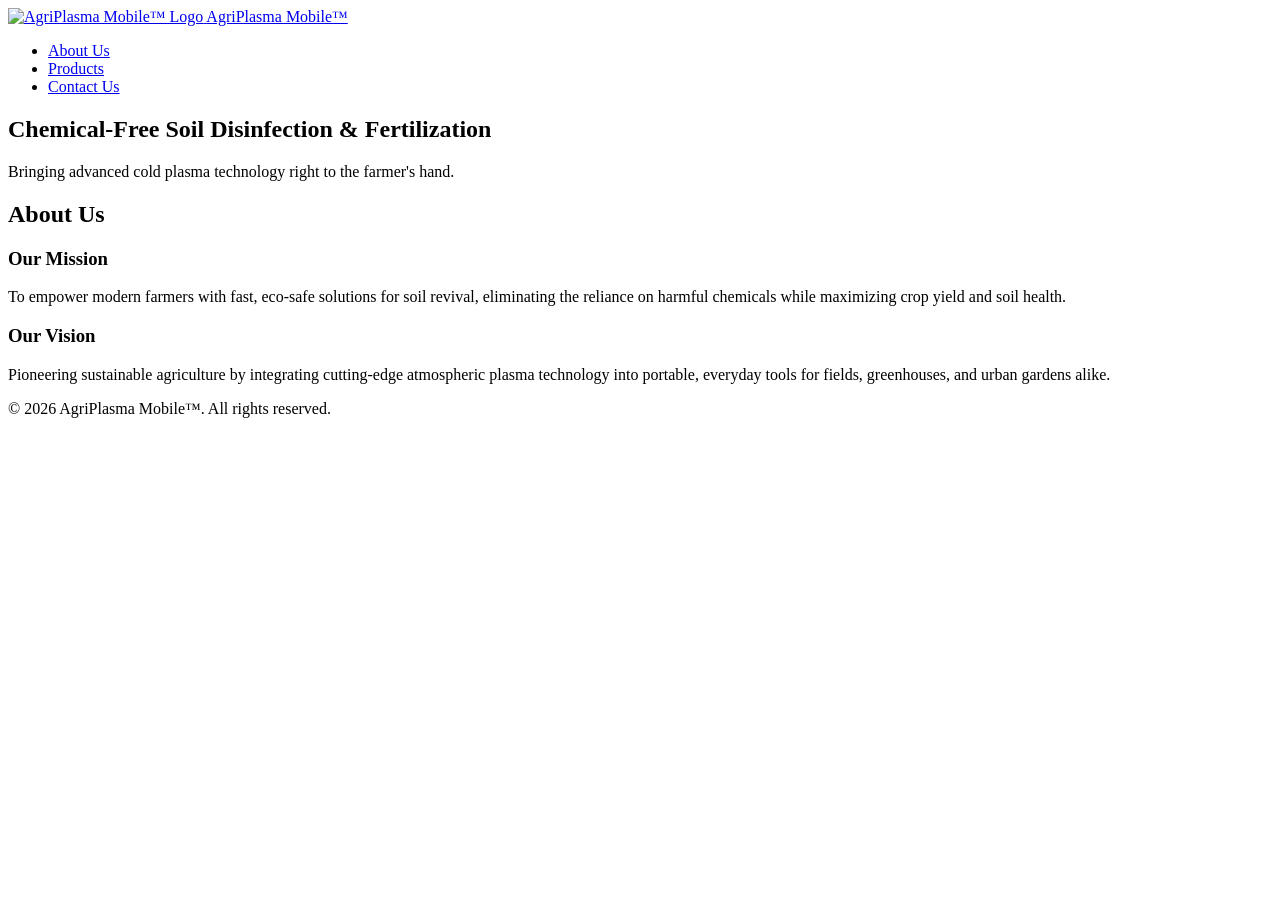
==== index.html @ c7590187 "Add initial index.html with structure and content" ====
<!DOCTYPE html>
<html lang="en">
<head>
    <meta charset="UTF-8">
    <meta name="viewport" content="width=device-width, initial-scale=1.0">
    <title>About Us | AgriPlasma Mobile™</title>
    <link rel="stylesheet" href="styles.css">
    <!-- Favicon link added below -->
    <link rel="icon" type="image/png" href="favicon.png">
</head>
<body>

    <!-- Navigation Bar -->
    <header>
        <!-- Logo image added below -->
        <a href="index.html" class="logo">
            <img src="logo.png" alt="AgriPlasma Mobile™ Logo">
            <span>AgriPlasma Mobile™</span>
        </a>
        <nav>
            <ul>
                <li><a href="index.html">About Us</a></li>
                <li><a href="products.html">Products</a></li>
                <li><a href="contact.html">Contact Us</a></li>
            </ul>
        </nav>
    </header>

    <!-- Hero Section -->
    <section id="hero">
        <h1>Chemical-Free Soil Disinfection & Fertilization</h1>
        <p>Bringing advanced cold plasma technology right to the farmer's hand.</p>
    </section>

    <!-- About Us Section -->
    <section class="content-section">
        <h2>About Us</h2>
        <div class="card">
            <h3>Our Mission</h3>
            <p>To empower modern farmers with fast, eco-safe solutions for soil revival, eliminating the reliance on harmful chemicals while maximizing crop yield and soil health.</p>
            <h3>Our Vision</h3>
            <p>Pioneering sustainable agriculture by integrating cutting-edge atmospheric plasma technology into portable, everyday tools for fields, greenhouses, and urban gardens alike.</p>
        </div>
    </section>

    <footer>
        <p>&copy; 2026 AgriPlasma Mobile™. All rights reserved.</p>
    </footer>

</body>
</html>
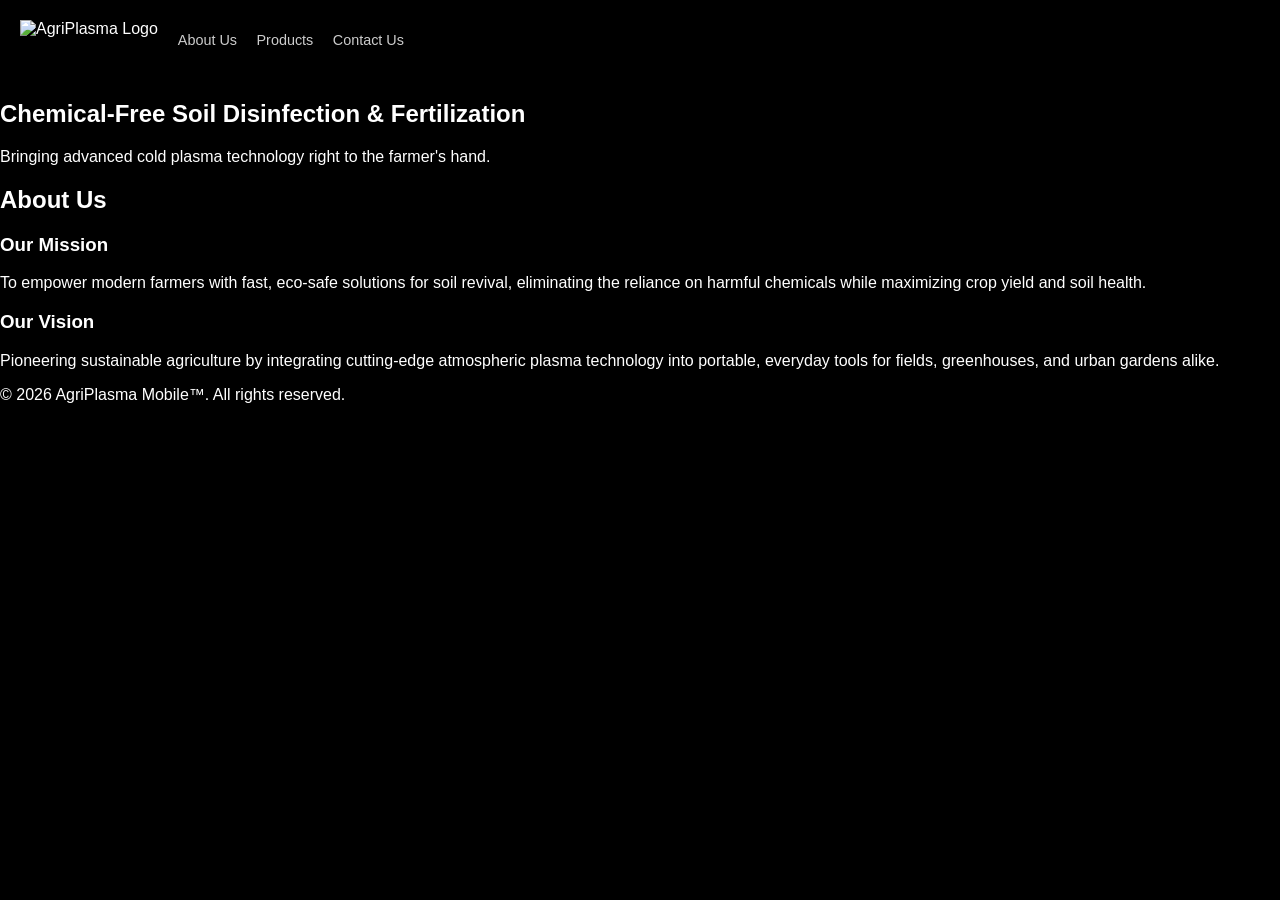
==== commit 96cefb81: "Refactor HTML structure for header and main content" ====
--- a/index.html
+++ b/index.html
@@ -4,44 +4,52 @@
     <meta charset="UTF-8">
     <meta name="viewport" content="width=device-width, initial-scale=1.0">
     <title>About Us | AgriPlasma Mobile™</title>
+    
+    <!-- SEO Meta Tags -->
+    <meta name="description" content="AgriPlasma Mobile™ is a lightweight, portable plasma-powered device for chemical-free soil disinfection and nitrogen fertilization.">
+    <meta name="keywords" content="agriculture technology, soil disinfection, plasma fertilization, sustainable farming, AgriPlasma">
+    <meta name="author" content="AgriPlasma Mobile™ Team">
+
+    <!-- Google Search Console Verification Tag -->
+    <meta name="google-site-verification" content="google31ddb700d2ab5a8d" />
+
+    <!-- Link to your separate CSS file -->
     <link rel="stylesheet" href="styles.css">
-    <!-- Favicon link added below -->
     <link rel="icon" type="image/png" href="favicon.png">
 </head>
 <body>
 
-    <!-- Navigation Bar -->
+    <!-- Header with Logo and Navigation -->
     <header>
-        <!-- Logo image added below -->
-        <a href="index.html" class="logo">
-            <img src="logo.png" alt="AgriPlasma Mobile™ Logo">
-            <span>AgriPlasma Mobile™</span>
-        </a>
+        <img src="logo.png" alt="AgriPlasma Logo" class="nav-logo">
         <nav>
-            <ul>
-                <li><a href="index.html">About Us</a></li>
-                <li><a href="products.html">Products</a></li>
-                <li><a href="contact.html">Contact Us</a></li>
-            </ul>
+            <a href="index.html">About Us</a>
+            <a href="products.html">Products</a>
+            <a href="contact.html">Contact Us</a>
         </nav>
     </header>
 
-    <!-- Hero Section -->
-    <section id="hero">
-        <h1>Chemical-Free Soil Disinfection & Fertilization</h1>
-        <p>Bringing advanced cold plasma technology right to the farmer's hand.</p>
-    </section>
+    <!-- Main Content Wrapper -->
+    <main class="container">
+        
+        <!-- Hero Section -->
+        <section id="hero">
+            <h1>Chemical-Free Soil Disinfection & Fertilization</h1>
+            <p>Bringing advanced cold plasma technology right to the farmer's hand.</p>
+        </section>
 
-    <!-- About Us Section -->
-    <section class="content-section">
-        <h2>About Us</h2>
-        <div class="card">
-            <h3>Our Mission</h3>
-            <p>To empower modern farmers with fast, eco-safe solutions for soil revival, eliminating the reliance on harmful chemicals while maximizing crop yield and soil health.</p>
-            <h3>Our Vision</h3>
-            <p>Pioneering sustainable agriculture by integrating cutting-edge atmospheric plasma technology into portable, everyday tools for fields, greenhouses, and urban gardens alike.</p>
-        </div>
-    </section>
+        <!-- About Us Section -->
+        <section class="content-section">
+            <h2>About Us</h2>
+            <div class="card">
+                <h3>Our Mission</h3>
+                <p>To empower modern farmers with fast, eco-safe solutions for soil revival, eliminating the reliance on harmful chemicals while maximizing crop yield and soil health.</p>
+                <h3>Our Vision</h3>
+                <p>Pioneering sustainable agriculture by integrating cutting-edge atmospheric plasma technology into portable, everyday tools for fields, greenhouses, and urban gardens alike.</p>
+            </div>
+        </section>
+
+    </main>
 
     <footer>
         <p>&copy; 2026 AgriPlasma Mobile™. All rights reserved.</p>
--- a/styles.css
+++ b/styles.css
@@ -0,0 +1,51 @@
+/* Dark Theme Styling */
+body {
+    background-color: #000000;
+    color: #ffffff;
+    font-family: 'Segoe UI', Roboto, Helvetica, Arial, sans-serif;
+    margin: 0;
+    padding: 0;
+}
+
+/* Background Watermark (The "faint" logo effect) */
+body::before {
+    content: "";
+    position: fixed;
+    top: 50%;
+    left: 50%;
+    transform: translate(-50%, -50%);
+    width: 400px;
+    height: 400px;
+    background-image: url('logo.png'); /* Ensure this matches your file name */
+    background-repeat: no-repeat;
+    background-position: center;
+    background-size: contain;
+    opacity: 0.05; /* Faint watermark */
+    z-index: -1;
+}
+
+/* Navigation Header */
+header {
+    display: flex;
+    align-items: center;
+    padding: 20px;
+    background-color: #000000;
+}
+
+/* Small Logo in Top-Left */
+.nav-logo {
+    height: 40px; /* Small, clean size */
+    margin-right: 20px;
+}
+
+nav a {
+    color: #ffffff;
+    text-decoration: none;
+    margin-right: 15px;
+    font-size: 0.9em;
+    opacity: 0.8;
+}
+
+nav a:hover {
+    opacity: 1;
+}
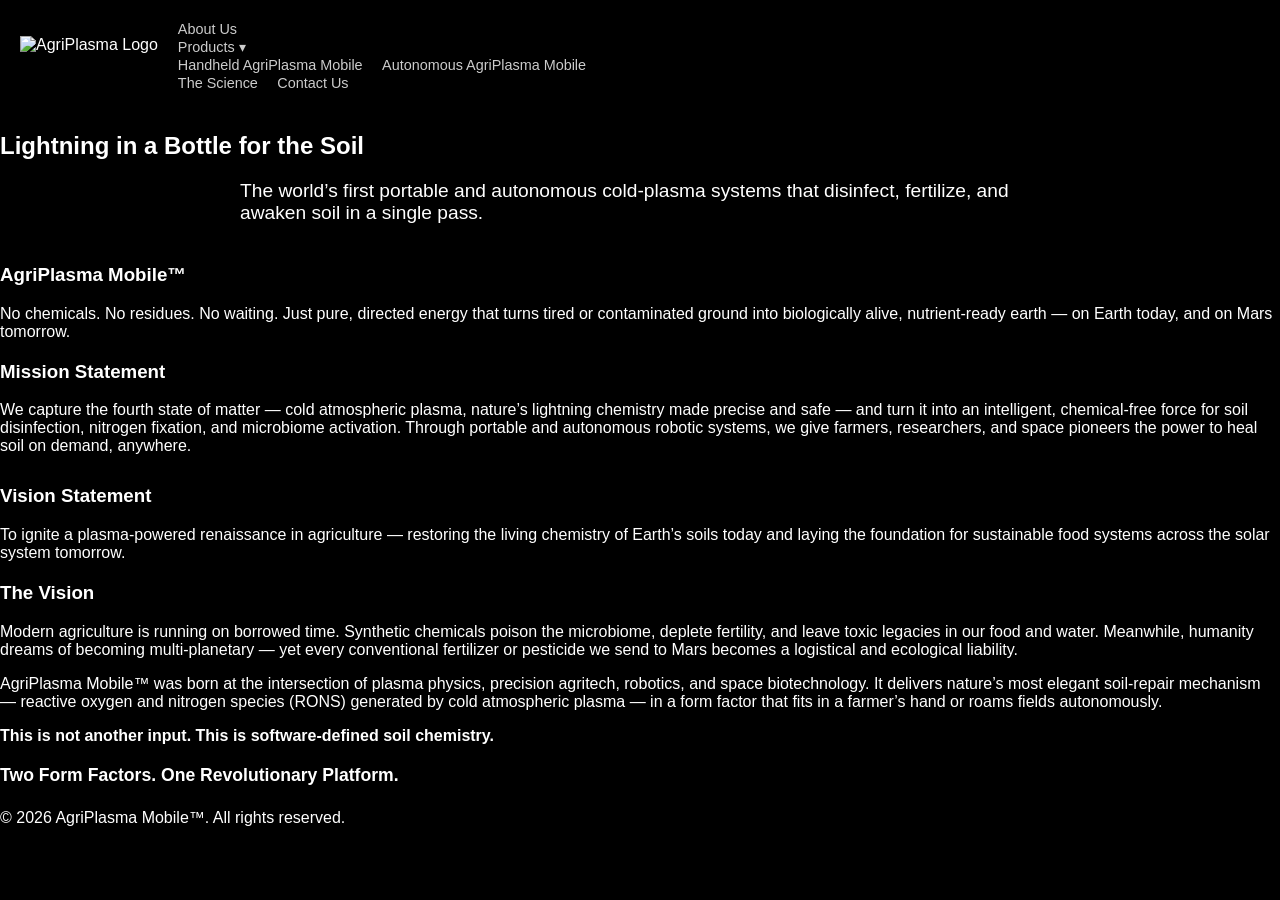
==== commit 477fe452: "Update index.html" ====
--- a/index.html
+++ b/index.html
@@ -10,43 +10,82 @@
     <meta name="keywords" content="agriculture technology, soil disinfection, plasma fertilization, sustainable farming, AgriPlasma">
     <meta name="author" content="AgriPlasma Mobile™ Team">
 
-    <!-- Google Search Console Verification Tag -->
-    <meta name="google-site-verification" content="google31ddb700d2ab5a8d" />
+    <!-- Google Search Console Verification -->
+    <meta name="google-site-verification" content="google31ddb700d2ab5a8d.html"/>
 
-    <!-- Link to your separate CSS file -->
-    <link rel="stylesheet" href="styles.css">
+    <!-- Link to your CSS file -->
+    <link rel="stylesheet" href="styles.css?v=4">
     <link rel="icon" type="image/png" href="favicon.png">
+    <!-- Page-Specific Background Image -->
+    <style>
+        body {
+            background-image: url('photo-for-background.jpg');
+            background-size: cover;
+            background-position: center;
+            background-attachment: fixed;
+            background-repeat: no-repeat;
+        }
+    </style>
 </head>
 <body>
 
-    <!-- Header with Logo and Navigation -->
+   <!-- Navigation Bar -->
     <header>
         <img src="logo.png" alt="AgriPlasma Logo" class="nav-logo">
         <nav>
             <a href="index.html">About Us</a>
-            <a href="products.html">Products</a>
+            
+            <!-- DROPDOWN MENU -->
+            <div class="dropdown">
+                <a class="dropbtn">Products ▾</a>
+                <div class="dropdown-content">
+                    <a href="product-handheld.html">Handheld AgriPlasma Mobile</a>
+                    <a href="product-autonomous.html">Autonomous AgriPlasma Mobile</a>
+                </div>
+            </div>
+            
+            <!-- SCIENCE TAB -->
+            <a href="science.html">The Science</a>
+            
             <a href="contact.html">Contact Us</a>
         </nav>
     </header>
 
-    <!-- Main Content Wrapper -->
+    <!-- Main Content: Everything here will be centered by your styles.css -->
     <main class="container">
         
         <!-- Hero Section -->
-        <section id="hero">
-            <h1>Chemical-Free Soil Disinfection & Fertilization</h1>
-            <p>Bringing advanced cold plasma technology right to the farmer's hand.</p>
+        <section id="hero" style="margin-bottom: 40px;">
+            <h1>Lightning in a Bottle for the Soil</h1>
+            <p style="font-size: 1.2em; max-width: 800px; margin: 0 auto;">The world’s first portable and autonomous cold-plasma systems that disinfect, fertilize, and awaken soil in a single pass.</p>
         </section>
 
-        <!-- About Us Section -->
         <section class="content-section">
-            <h2>About Us</h2>
+            
+            <!-- Intro Card -->
+            <div class="card" style="margin-bottom: 20px;">
+                <h3>AgriPlasma Mobile™</h3>
+                <p>No chemicals. No residues. No waiting. Just pure, directed energy that turns tired or contaminated ground into biologically alive, nutrient-ready earth — on Earth today, and on Mars tomorrow.</p>
+            </div>
+
+            <!-- Mission & Vision Statement Card -->
+            <div class="card bg-light" style="margin-bottom: 20px;">
+                <h3>Mission Statement</h3>
+                <p>We capture the fourth state of matter — cold atmospheric plasma, nature’s lightning chemistry made precise and safe — and turn it into an intelligent, chemical-free force for soil disinfection, nitrogen fixation, and microbiome activation. Through portable and autonomous robotic systems, we give farmers, researchers, and space pioneers the power to heal soil on demand, anywhere.</p>
+                
+                <h3 style="margin-top: 30px;">Vision Statement</h3>
+                <p>To ignite a plasma-powered renaissance in agriculture — restoring the living chemistry of Earth’s soils today and laying the foundation for sustainable food systems across the solar system tomorrow.</p>
+            </div>
+
+            <!-- Expanded Vision Card -->
             <div class="card">
-                <h3>Our Mission</h3>
-                <p>To empower modern farmers with fast, eco-safe solutions for soil revival, eliminating the reliance on harmful chemicals while maximizing crop yield and soil health.</p>
-                <h3>Our Vision</h3>
-                <p>Pioneering sustainable agriculture by integrating cutting-edge atmospheric plasma technology into portable, everyday tools for fields, greenhouses, and urban gardens alike.</p>
+                <h3>The Vision</h3>
+                <p>Modern agriculture is running on borrowed time. Synthetic chemicals poison the microbiome, deplete fertility, and leave toxic legacies in our food and water. Meanwhile, humanity dreams of becoming multi-planetary — yet every conventional fertilizer or pesticide we send to Mars becomes a logistical and ecological liability.</p>
+                <p>AgriPlasma Mobile™ was born at the intersection of plasma physics, precision agritech, robotics, and space biotechnology. It delivers nature’s most elegant soil-repair mechanism — reactive oxygen and nitrogen species (RONS) generated by cold atmospheric plasma — in a form factor that fits in a farmer’s hand or roams fields autonomously.</p>
+                <p><strong>This is not another input. This is software-defined soil chemistry.</strong></p>
+                <h4 style="margin-top: 20px; font-size: 1.1em;">Two Form Factors. One Revolutionary Platform.</h4>
             </div>
+
         </section>
 
     </main>
